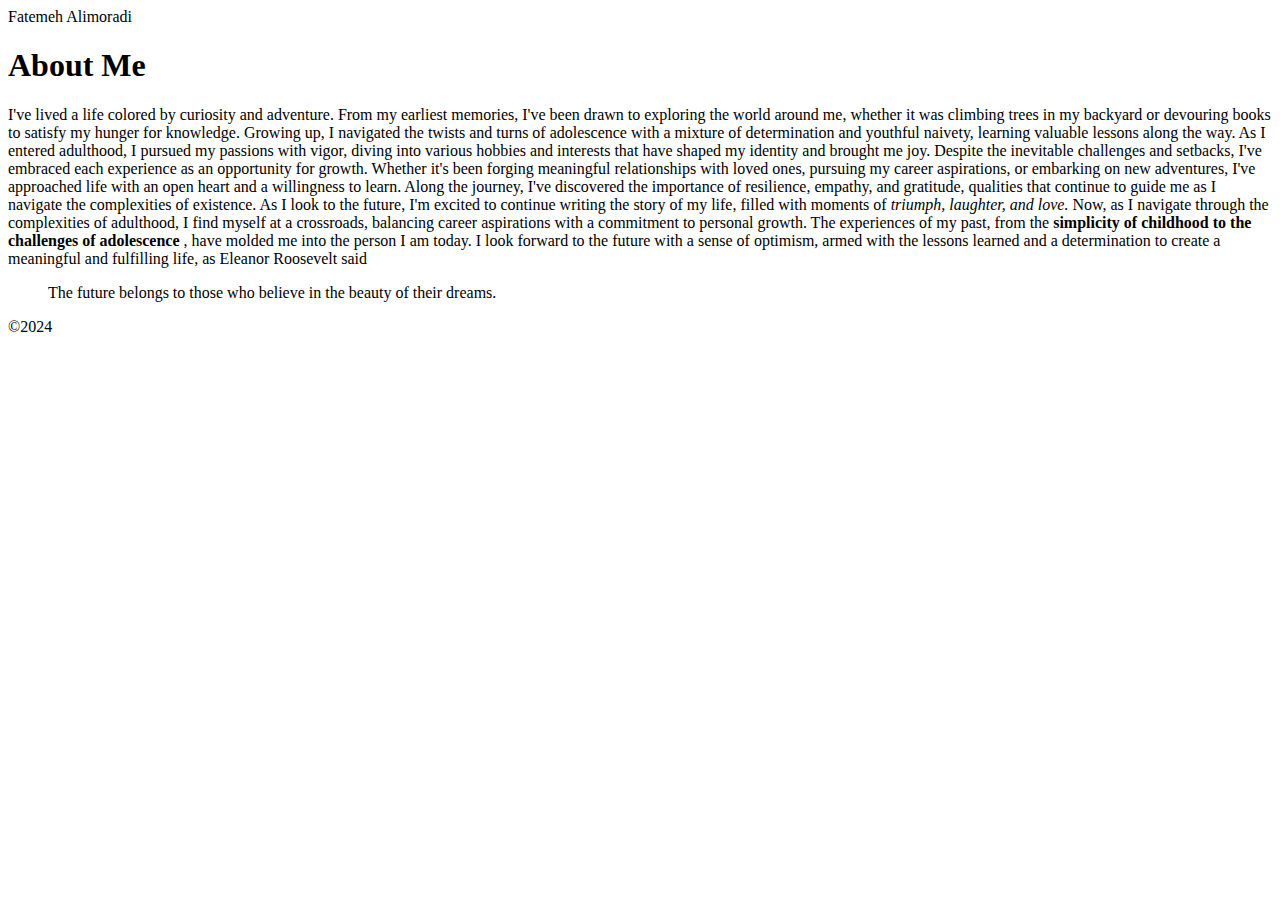
==== html-assignment/index.html @ 61f4d606 "save the codes" ====
<!DOCTYPE html>
<html lang="en">
<head>
    <meta charset="UTF-8">
    <meta name="viewport" content="width=device-width, initial-scale=1.0">

    <title>Document</title>
</head>
<body>
    <header>Fatemeh Alimoradi</header>

    <main>
        <article>
<h1>About Me</h1>

<p1>I've lived a life colored by curiosity and adventure. From my earliest memories, I've been drawn to exploring the world around me, whether it was climbing trees in my backyard or devouring books to satisfy my hunger for knowledge. Growing up, I navigated the twists and turns of adolescence with a mixture of determination and youthful naivety, learning valuable lessons along the way. As I entered adulthood, I pursued my passions with vigor, diving into various hobbies and interests that have shaped my identity and brought me joy.</p1>

<p2> Despite the inevitable challenges and setbacks, I've embraced each experience as an opportunity for growth. Whether it's been forging meaningful relationships with loved ones, pursuing my career aspirations, or embarking on new adventures, I've approached life with an open heart and a willingness to learn. Along the journey, I've discovered the importance of resilience, empathy, and gratitude, qualities that continue to guide me as I navigate the complexities of existence. As I look to the future, I'm excited to continue writing the story of my life, filled with moments of <em>triumph, laughter, and love.</em></p2>

<p3> Now, as I navigate through the complexities of adulthood, I find myself at a crossroads, balancing career aspirations with a commitment to personal growth. The experiences of my past, from the <strong>simplicity of childhood to the challenges of adolescence
</strong>, have molded me into the person I am today. I look forward to the future with a sense of optimism, armed with the lessons learned and a determination to create a meaningful and fulfilling life, as  Eleanor Roosevelt said<blockquote>The future belongs to those who believe in the beauty of their dreams.</blockquote></p3>



        </article>
    </main>

    <footer>&copy;2024</footer>
</body>
</html>
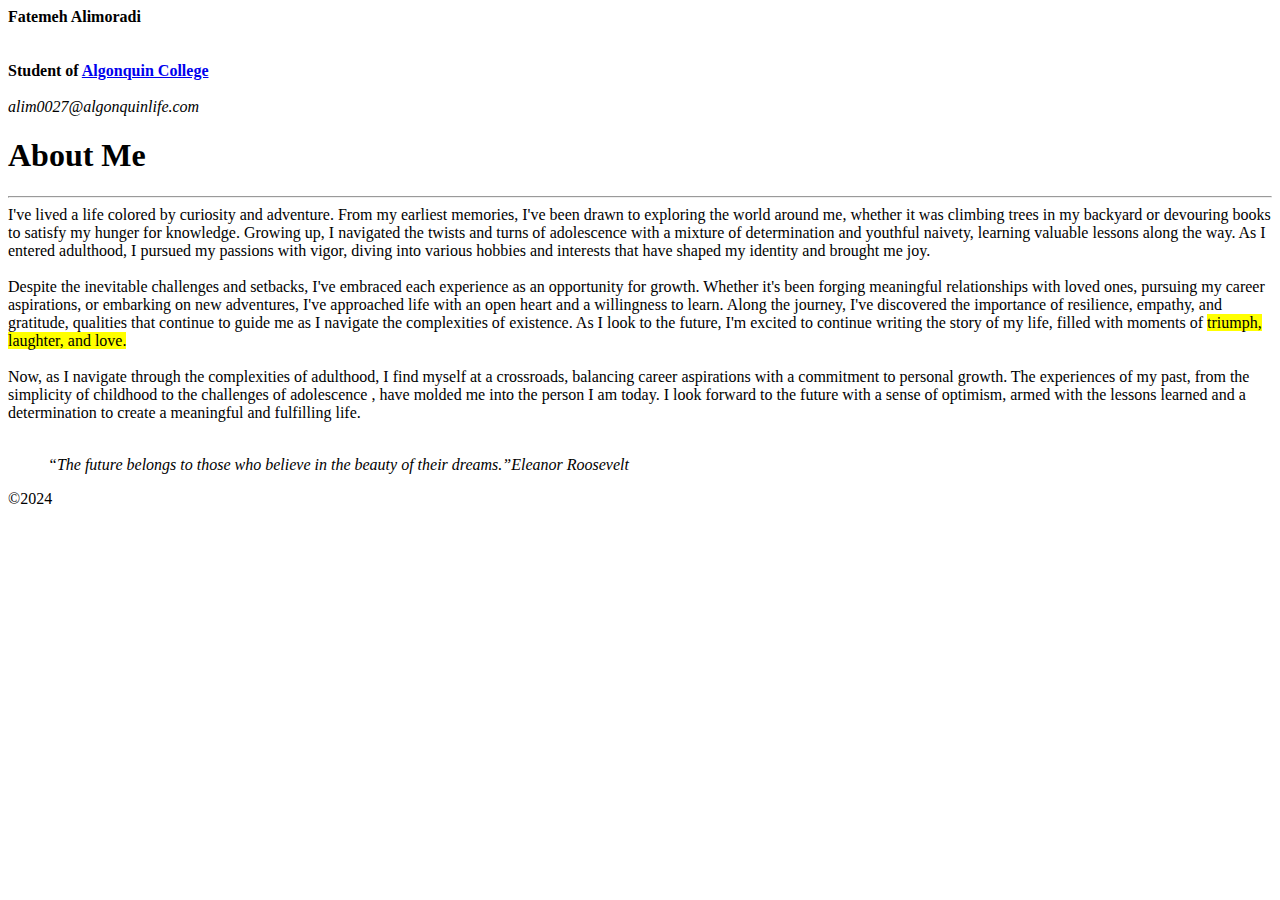
==== commit e25e6835: "save the codes" ====
--- a/html-assignment/index.html
+++ b/html-assignment/index.html
@@ -7,18 +7,24 @@
     <title>Document</title>
 </head>
 <body>
-    <header>Fatemeh Alimoradi</header>
+    <header><strong>Fatemeh Alimoradi</strong></header>
+    <br></br>
+<head><strong>Student of <a href=https://www.algonquincollege.com/> Algonquin College</a></strong></head>
+<br></br>
+<address>alim0027@algonquinlife.com</address>
 
     <main>
         <article>
 <h1>About Me</h1>
-
+<hr></hr>
 <p1>I've lived a life colored by curiosity and adventure. From my earliest memories, I've been drawn to exploring the world around me, whether it was climbing trees in my backyard or devouring books to satisfy my hunger for knowledge. Growing up, I navigated the twists and turns of adolescence with a mixture of determination and youthful naivety, learning valuable lessons along the way. As I entered adulthood, I pursued my passions with vigor, diving into various hobbies and interests that have shaped my identity and brought me joy.</p1>
-
-<p2> Despite the inevitable challenges and setbacks, I've embraced each experience as an opportunity for growth. Whether it's been forging meaningful relationships with loved ones, pursuing my career aspirations, or embarking on new adventures, I've approached life with an open heart and a willingness to learn. Along the journey, I've discovered the importance of resilience, empathy, and gratitude, qualities that continue to guide me as I navigate the complexities of existence. As I look to the future, I'm excited to continue writing the story of my life, filled with moments of <em>triumph, laughter, and love.</em></p2>
-
-<p3> Now, as I navigate through the complexities of adulthood, I find myself at a crossroads, balancing career aspirations with a commitment to personal growth. The experiences of my past, from the <strong>simplicity of childhood to the challenges of adolescence
-</strong>, have molded me into the person I am today. I look forward to the future with a sense of optimism, armed with the lessons learned and a determination to create a meaningful and fulfilling life, as  Eleanor Roosevelt said<blockquote>The future belongs to those who believe in the beauty of their dreams.</blockquote></p3>
+<br></br>
+<p2> Despite the inevitable challenges and setbacks, I've embraced each experience as an opportunity for growth. Whether it's been forging meaningful relationships with loved ones, pursuing my career aspirations, or embarking on new adventures, I've approached life with an open heart and a willingness to learn. Along the journey, I've discovered the importance of resilience, empathy, and gratitude, qualities that continue to guide me as I navigate the complexities of existence. As I look to the future, I'm excited to continue writing the story of my life, filled with moments of <mark>triumph, laughter, and love.</mark></p2>
+<br></br>
+<p3> Now, as I navigate through the complexities of adulthood, I find myself at a crossroads, balancing career aspirations with a commitment to personal growth. The experiences of my past, from the simplicity of childhood to the challenges of adolescence
+, have molded me into the person I am today. I look forward to the future with a sense of optimism, armed with the lessons learned and a determination to create a meaningful and fulfilling life.</p3>
+<br></br>
+<blockquote><em><q>The future belongs to those who believe in the beauty of their dreams.</q><cite>Eleanor Roosevelt</cite></em></blockquote>
 
 
 
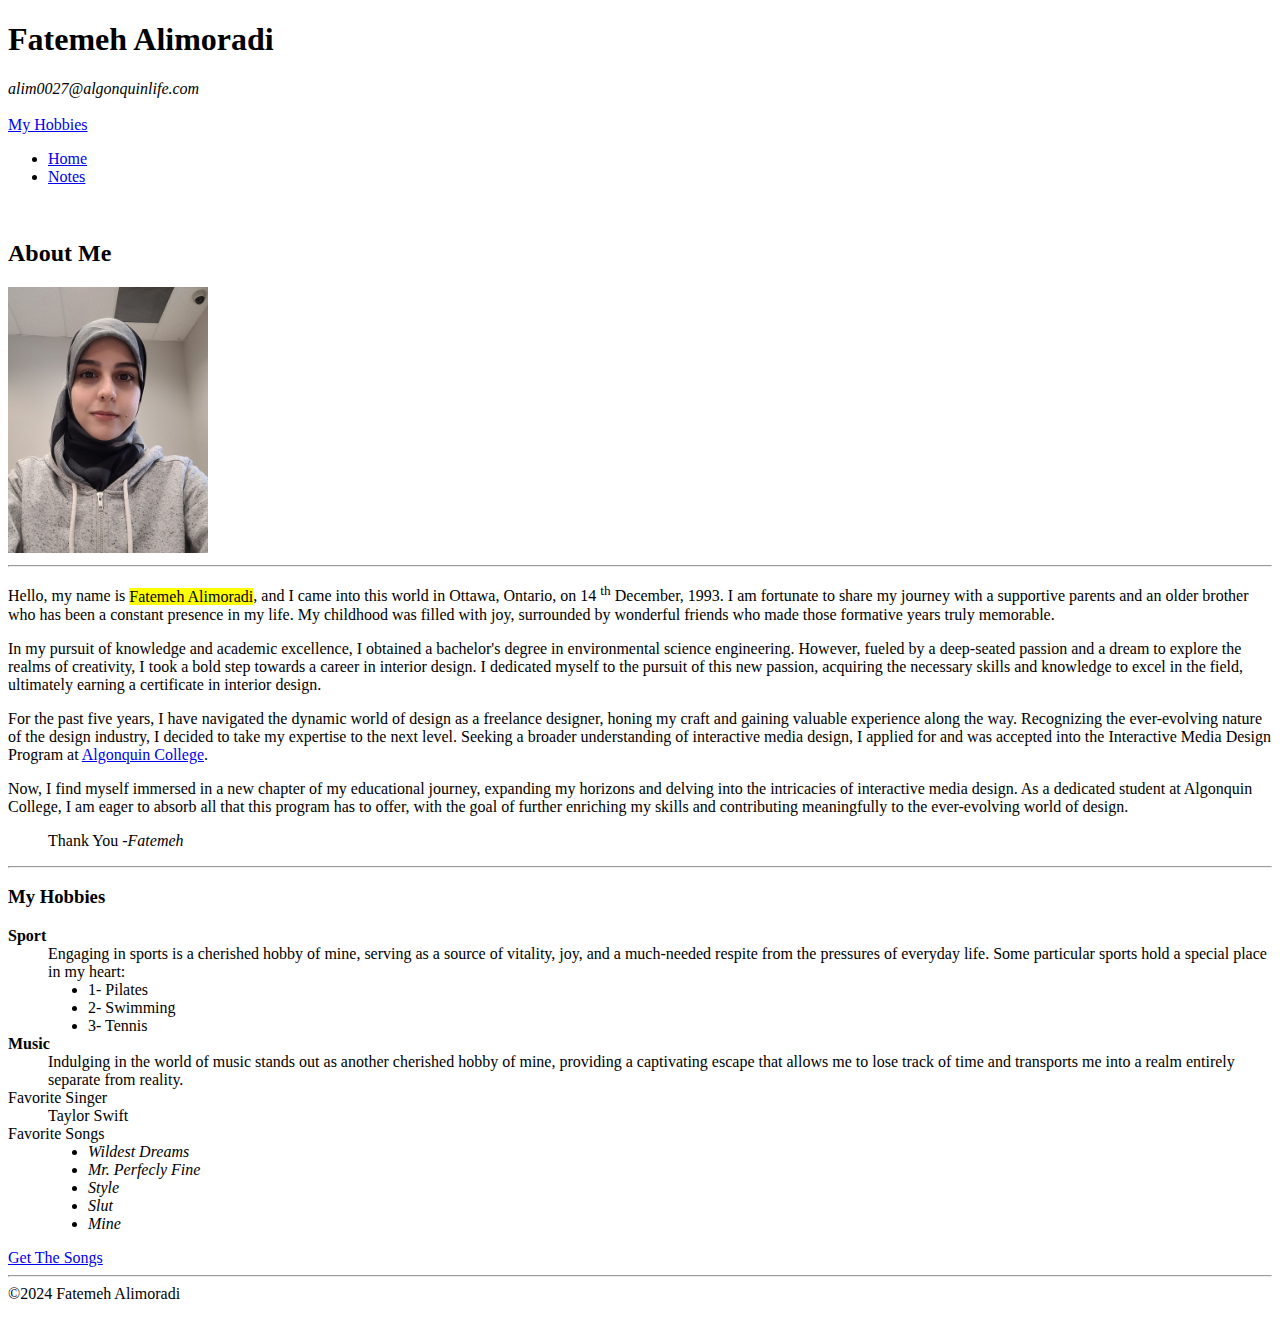
==== commit ab2fbf8a: "save the codes" ====
--- a/html-assignment/index.html
+++ b/html-assignment/index.html
@@ -2,35 +2,78 @@
 <html lang="en">
 <head>
     <meta charset="UTF-8">
-    <meta name="viewport" content="width=device-width, initial-scale=1.0">
+    <meta name="viewport" content="width=device-width, initial-scale=10">
 
     <title>Document</title>
 </head>
 <body>
-    <header><strong>Fatemeh Alimoradi</strong></header>
-    <br></br>
-<head><strong>Student of <a href=https://www.algonquincollege.com/> Algonquin College</a></strong></head>
-<br></br>
-<address>alim0027@algonquinlife.com</address>
+    <header>
+        <h1>Fatemeh Alimoradi</h1>
+        <address>alim0027@algonquinlife.com</address>
+        <br>
+        <a href="#MyHobbies"> My Hobbies</a>
+        <nav>
+            <ul>
+                <li><a href="index.html">Home</a></li>
+                <li><a href="Notes.html">Notes</a></li>
+            </ul>
+        </nav>
+    </header>
+    
+
+<br>
+
 
     <main>
         <article>
-<h1>About Me</h1>
-<hr></hr>
-<p1>I've lived a life colored by curiosity and adventure. From my earliest memories, I've been drawn to exploring the world around me, whether it was climbing trees in my backyard or devouring books to satisfy my hunger for knowledge. Growing up, I navigated the twists and turns of adolescence with a mixture of determination and youthful naivety, learning valuable lessons along the way. As I entered adulthood, I pursued my passions with vigor, diving into various hobbies and interests that have shaped my identity and brought me joy.</p1>
-<br></br>
-<p2> Despite the inevitable challenges and setbacks, I've embraced each experience as an opportunity for growth. Whether it's been forging meaningful relationships with loved ones, pursuing my career aspirations, or embarking on new adventures, I've approached life with an open heart and a willingness to learn. Along the journey, I've discovered the importance of resilience, empathy, and gratitude, qualities that continue to guide me as I navigate the complexities of existence. As I look to the future, I'm excited to continue writing the story of my life, filled with moments of <mark>triumph, laughter, and love.</mark></p2>
-<br></br>
-<p3> Now, as I navigate through the complexities of adulthood, I find myself at a crossroads, balancing career aspirations with a commitment to personal growth. The experiences of my past, from the simplicity of childhood to the challenges of adolescence
-, have molded me into the person I am today. I look forward to the future with a sense of optimism, armed with the lessons learned and a determination to create a meaningful and fulfilling life.</p3>
-<br></br>
-<blockquote><em><q>The future belongs to those who believe in the beauty of their dreams.</q><cite>Eleanor Roosevelt</cite></em></blockquote>
+<h2>About Me</h2>
+<img src="images/Mypicture.jpg" alt="Mypicture" width="200">
+<hr>
+<p>Hello, my name is <mark>Fatemeh Alimoradi</mark>, and I came into this world in Ottawa, Ontario, on 14 <sup>th</sup> December, 1993. I am fortunate to share my journey with a supportive parents and an older brother who has been a constant presence in my life. My childhood was filled with joy, surrounded by wonderful friends who made those formative years truly memorable.</p>
 
+<p> In my pursuit of knowledge and academic excellence, I obtained a bachelor's degree in environmental science engineering. However, fueled by a deep-seated passion and a dream to explore the realms of creativity, I took a bold step towards a career in interior design. I dedicated myself to the pursuit of this new passion, acquiring the necessary skills and knowledge to excel in the field, ultimately earning a certificate in interior design.</p>
 
+<p> For the past five years, I have navigated the dynamic world of design as a freelance designer, honing my craft and gaining valuable experience along the way. Recognizing the ever-evolving nature of the design industry, I decided to take my expertise to the next level. Seeking a broader understanding of interactive media design, I applied for and was accepted into the Interactive Media Design Program at <a href=https://www.algonquincollege.com> Algonquin College</a>.</p>
 
+<p>Now, I find myself immersed in a new chapter of my educational journey, expanding my horizons and delving into the intricacies of interactive media design. As a dedicated student at Algonquin College, I am eager to absorb all that this program has to offer, with the goal of further enriching my skills and contributing meaningfully to the ever-evolving world of design.</p>
+
+<blockquote>Thank You <cite>-Fatemeh</cite></blockquote>
+<hr>
         </article>
+        <section id="MyHobbies">
+            <h3>My Hobbies</h3>
+            <dl>
+                <dt><strong>Sport</strong></dt>
+<dd>Engaging in sports is a cherished hobby of mine, serving as a source of vitality, joy, and a much-needed respite from the pressures of everyday life. Some particular sports hold a special place in my heart:</dd>
+<dd>
+<ul>
+    <li>1- Pilates</li>
+<li>2- Swimming</li>
+<li>3- Tennis</li>
+
+</ul>
+</dd>
+<dt><strong>Music</strong></dt>
+<dd>Indulging in the world of music stands out as another cherished hobby of mine, providing a captivating escape that allows me to lose track of time and transports me into a realm entirely separate from reality.</dd>
+<dt> Favorite Singer</dt>
+<dd>Taylor Swift</dd>
+<dt>Favorite Songs</dt>
+<dd>
+<ul>
+    <li><cite>Wildest Dreams</cite></li>
+    <li><cite>Mr. Perfecly Fine</cite></li>
+    <li><cite>Style</cite></li>
+    <li><cite>Slut</cite></li>
+    <li><cite>Mine</cite></li>
+
+</ul>
+</dd>
+
+            </dl>
+            <a href="https://open.spotify.com/artist/06HL4z0CvFAxyc27GXpf02" target="_Blank">Get The Songs</a><br><hr>
+</section>
     </main>
 
-    <footer>&copy;2024</footer>
+    <footer>&copy;2024 Fatemeh Alimoradi</footer><br>
 </body>
 </html>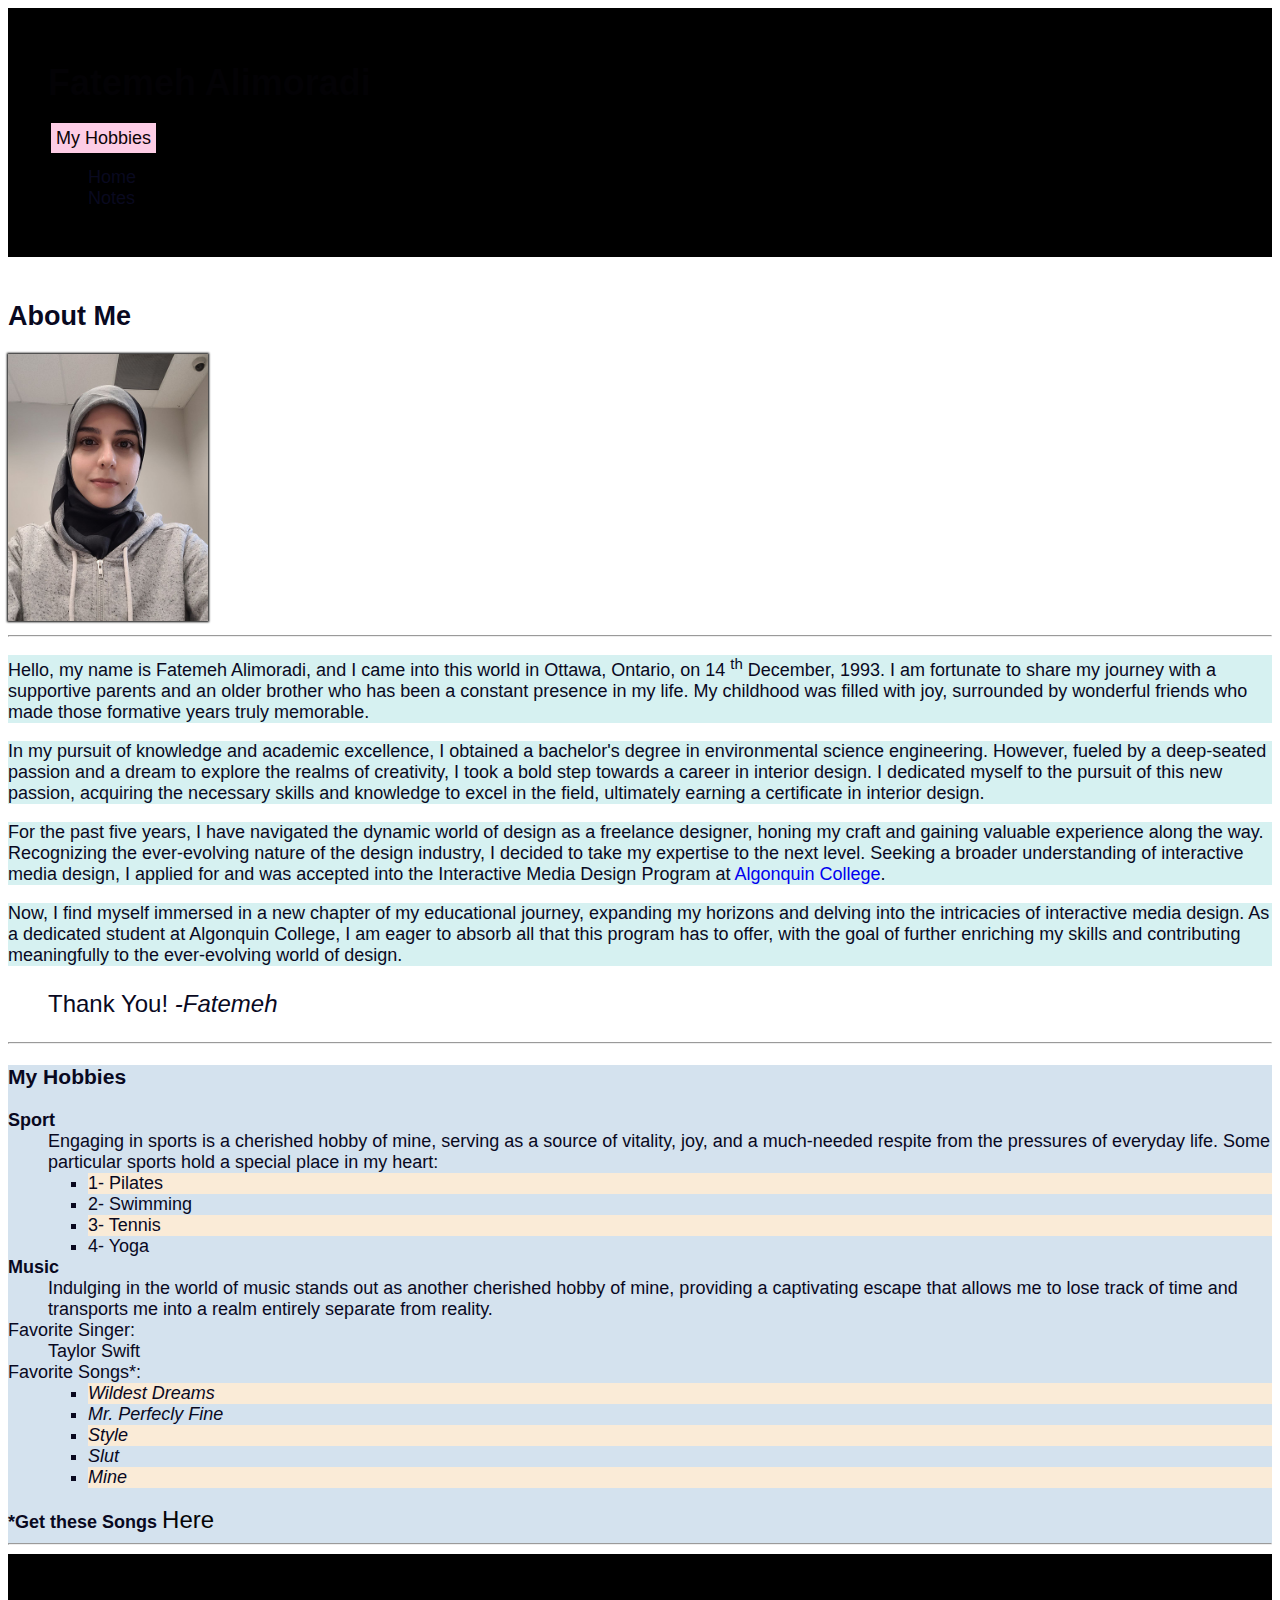
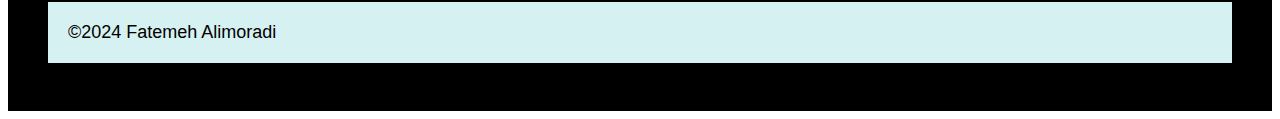
==== commit 607b6089: "save codes" ====
--- a/html-assignment/index.html
+++ b/html-assignment/index.html
@@ -5,20 +5,21 @@
     <meta name="viewport" content="width=device-width, initial-scale=10">
 
     <title>Document</title>
+    <link href="css/style.css" rel="stylesheet">
 </head>
 <body>
-    <header>
+    <header class="header">
+        <div class="header-bg"></div>
         <h1>Fatemeh Alimoradi</h1>
-        <address>alim0027@algonquinlife.com</address>
-        <br>
-        <a href="#MyHobbies"> My Hobbies</a>
+        <a href="#myhobbies" class="lightblue-link"> My Hobbies</a>
         <nav>
             <ul>
                 <li><a href="index.html">Home</a></li>
-                <li><a href="Notes.html">Notes</a></li>
+                <li><a href="notes.html">Notes</a></li>
             </ul>
         </nav>
     </header>
+    
     
 
 <br>
@@ -27,9 +28,9 @@
     <main>
         <article>
 <h2>About Me</h2>
-<img src="images/Mypicture.jpg" alt="Mypicture" width="200">
+<img src="image/myphoto.jpg" alt="myphoto" width="200" id="myphoto">
 <hr>
-<p>Hello, my name is <mark>Fatemeh Alimoradi</mark>, and I came into this world in Ottawa, Ontario, on 14 <sup>th</sup> December, 1993. I am fortunate to share my journey with a supportive parents and an older brother who has been a constant presence in my life. My childhood was filled with joy, surrounded by wonderful friends who made those formative years truly memorable.</p>
+<p>Hello, my name is Fatemeh Alimoradi, and I came into this world in Ottawa, Ontario, on 14 <sup>th</sup> December, 1993. I am fortunate to share my journey with a supportive parents and an older brother who has been a constant presence in my life. My childhood was filled with joy, surrounded by wonderful friends who made those formative years truly memorable.</p>
 
 <p> In my pursuit of knowledge and academic excellence, I obtained a bachelor's degree in environmental science engineering. However, fueled by a deep-seated passion and a dream to explore the realms of creativity, I took a bold step towards a career in interior design. I dedicated myself to the pursuit of this new passion, acquiring the necessary skills and knowledge to excel in the field, ultimately earning a certificate in interior design.</p>
 
@@ -37,10 +38,10 @@
 
 <p>Now, I find myself immersed in a new chapter of my educational journey, expanding my horizons and delving into the intricacies of interactive media design. As a dedicated student at Algonquin College, I am eager to absorb all that this program has to offer, with the goal of further enriching my skills and contributing meaningfully to the ever-evolving world of design.</p>
 
-<blockquote>Thank You <cite>-Fatemeh</cite></blockquote>
+<blockquote class="large-text"> Thank You! <cite>-Fatemeh</cite></blockquote>
 <hr>
         </article>
-        <section id="MyHobbies">
+        <section id="myhobbies">
             <h3>My Hobbies</h3>
             <dl>
                 <dt><strong>Sport</strong></dt>
@@ -50,14 +51,15 @@
     <li>1- Pilates</li>
 <li>2- Swimming</li>
 <li>3- Tennis</li>
+<li>4- Yoga</li>
 
 </ul>
 </dd>
 <dt><strong>Music</strong></dt>
-<dd>Indulging in the world of music stands out as another cherished hobby of mine, providing a captivating escape that allows me to lose track of time and transports me into a realm entirely separate from reality.</dd>
-<dt> Favorite Singer</dt>
-<dd>Taylor Swift</dd>
-<dt>Favorite Songs</dt>
+<dd>Indulging in the world of music stands out as another cherished hobby of mine, providing a captivating escape that allows me to lose track of time and transports me into a realm entirely separate from reality.<br></dd>
+<dt> Favorite Singer:<br></dt>
+<dd>Taylor Swift<br></dd>
+<dt>Favorite Songs*:<br></dt>
 <dd>
 <ul>
     <li><cite>Wildest Dreams</cite></li>
@@ -70,10 +72,16 @@
 </dd>
 
             </dl>
-            <a href="https://open.spotify.com/artist/06HL4z0CvFAxyc27GXpf02" target="_Blank">Get The Songs</a><br><hr>
+            <strong>*Get these Songs</strong>
+            <a class="black large-text"  href="https://open.spotify.com/artist/06HL4z0CvFAxyc27GXpf02" target="_Blank"> Here</a><br><hr>
+           
 </section>
     </main>
 
-    <footer>&copy;2024 Fatemeh Alimoradi</footer><br>
+    <footer class="footer">
+       <div class="footer-bg">
+        <p>&copy;2024 Fatemeh Alimoradi</p></div> 
+
+        </footer>
 </body>
 </html>--- a/html-assignment/css/style.css
+++ b/html-assignment/css/style.css
@@ -0,0 +1,89 @@
+body{
+    /* CSS Comments: ctrl+/ */
+    color:rgb(9, 9, 31);
+    font-family: Arial, Helvetica, sans-serif;
+    font-size: 18px ;
+}
+h1{
+    color:rgb(186, 232, 221);
+}
+h1{
+    color:rgb(3, 2, 5)
+}
+p{
+    background-color: rgb(214, 241, 241);
+}
+/*select mulitple elements */
+h1,
+h2,
+h3,
+h4{
+    text-decoration:none;
+}
+/*select child elements */
+
+nav ul{
+    list-style:none;
+}
+
+nav ul li a{
+    color: inherit;
+}
+nav ul li a:hover,
+nav ul li a:focus{
+    background-color: rgb(22, 88, 85);
+    color: white;
+}
+#myhobbies{
+    background-color: rgb(212, 226, 238);
+}
+.lightblue-link{
+    color: rgb(12, 3, 6);
+  background-color: rgb(253, 205, 229); 
+  padding: 5px; 
+  margin: 3px;
+}
+.large-text{
+    font-size: 24px;
+}
+#myphoto {
+    /* h-offset v-offset blur spread color */
+    box-shadow: 0 0 2px 1px rgb(0, 0, 0);
+}
+dd ul{
+list-style: square;
+}
+
+dd ul li:nth-child(odd){
+background-color:antiquewhite;
+}
+.footer{
+    padding: 30px   40px;
+    background-color: black;
+    background-image: url(https://i.pinimg.com/564x/8d/95/fd/8d95fd846ef685ca428744a2c5e14b93.jpg)
+}
+.footer-bg p{
+color: black;
+padding: 20px;
+}
+.header{
+    padding: 30px 40px;
+    background-color: black;
+    background-image: url(https://i.pinimg.com/564x/8d/95/fd/8d95fd846ef685ca428744a2c5e14b93.jpg)
+}
+ .header-bg p{
+    color: black;
+    padding: 20px;
+ }
+ a{
+    text-decoration: none;
+ }
+ a.black.large-text {
+    color: rgb(4, 4, 4); /* Set the initial color */
+    text-decoration: none; /* Remove underline */
+  }
+  
+  a.black.large-text:hover {
+    color: rgb(188, 32, 94); /* Set the color on hover */
+    /* You can also add additional styles for hover effect, if needed */
+  }